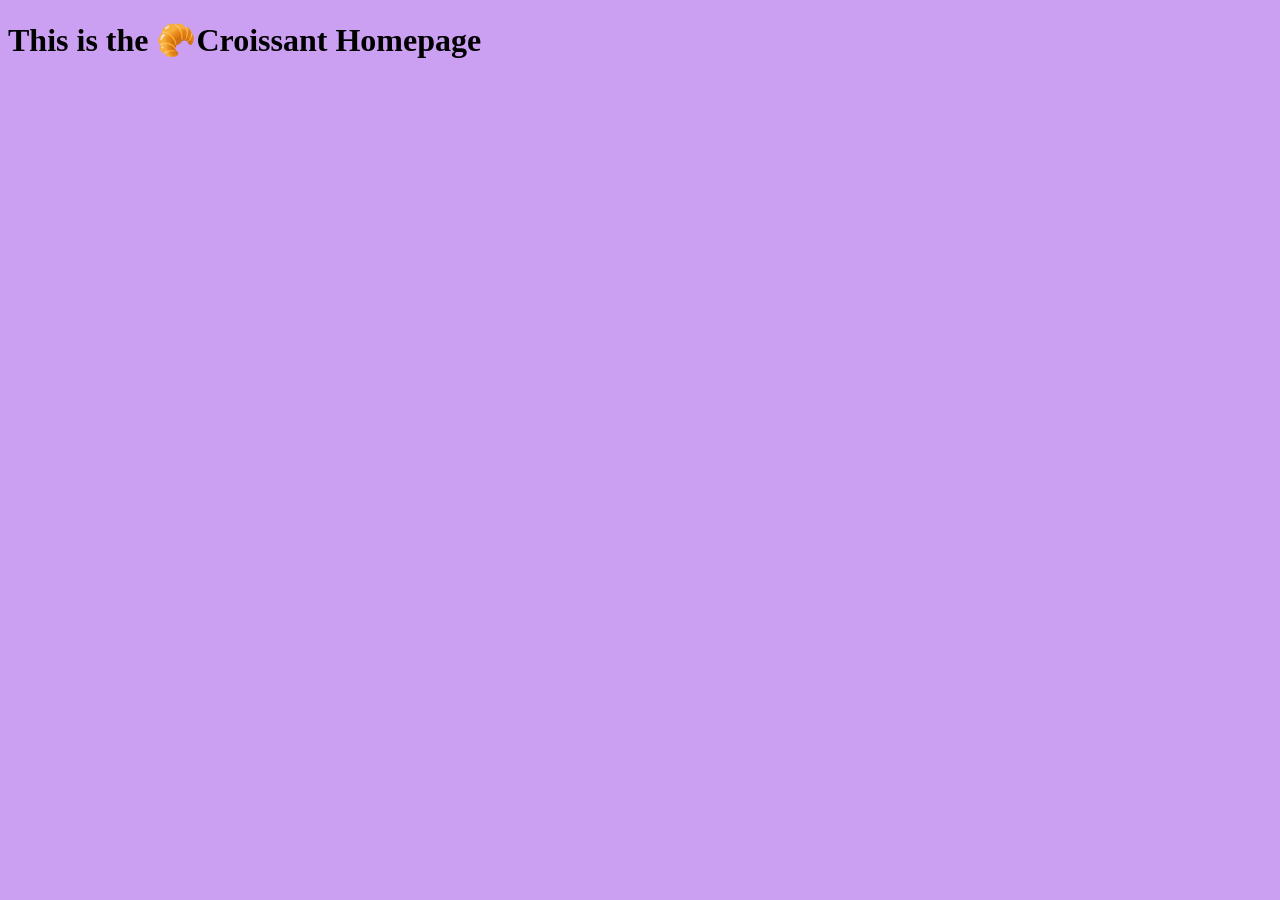
==== index.html @ 794efb29 "Craated basic files and structure Multiple html files and css file created with structure and linked" ====
<!doctype html>
<html lang="en">
  <head>
    <meta charset="UTF-8" />
    <meta name="viewport" content="width=device-width, initial-scale=1.0" />
    <title>Croissant</title>

    <link rel="stylesheet" href="src/styles.css" />
  </head>
  <body>
    <h1>This is the 🥐Croissant Homepage</h1>
  </body>
</html>
---- src/styles.css ----
body {
  background-color: rgb(203, 160, 242);
}
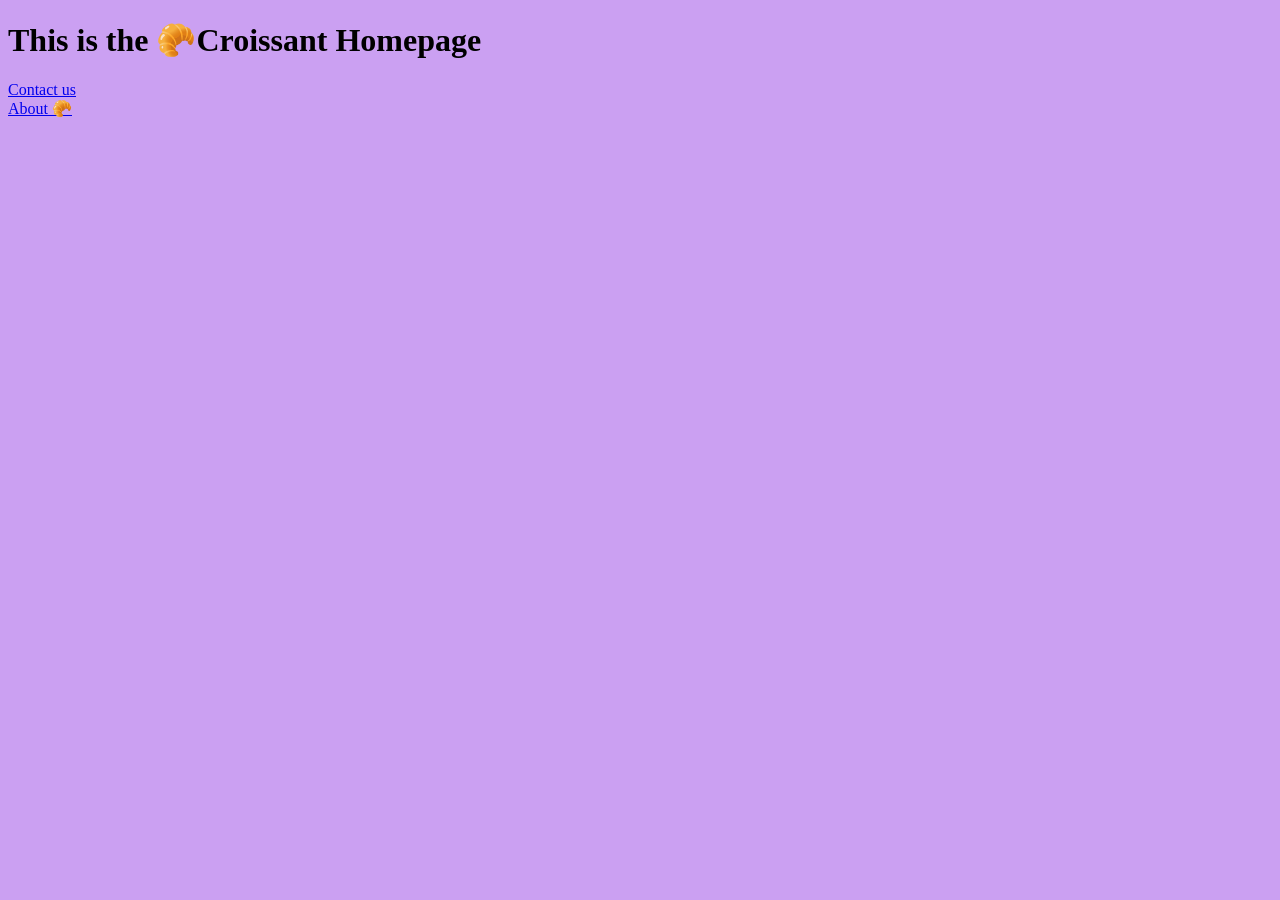
==== commit 0aa74d9d: "Links for the pages created and tested" ====
--- a/index.html
+++ b/index.html
@@ -4,10 +4,12 @@
     <meta charset="UTF-8" />
     <meta name="viewport" content="width=device-width, initial-scale=1.0" />
     <title>Croissant</title>
-
     <link rel="stylesheet" href="src/styles.css" />
   </head>
   <body>
     <h1>This is the 🥐Croissant Homepage</h1>
+    <a href="contact.html">Contact us</a>
+    <br />
+    <a href="photo.html">About 🥐</a>
   </body>
 </html>
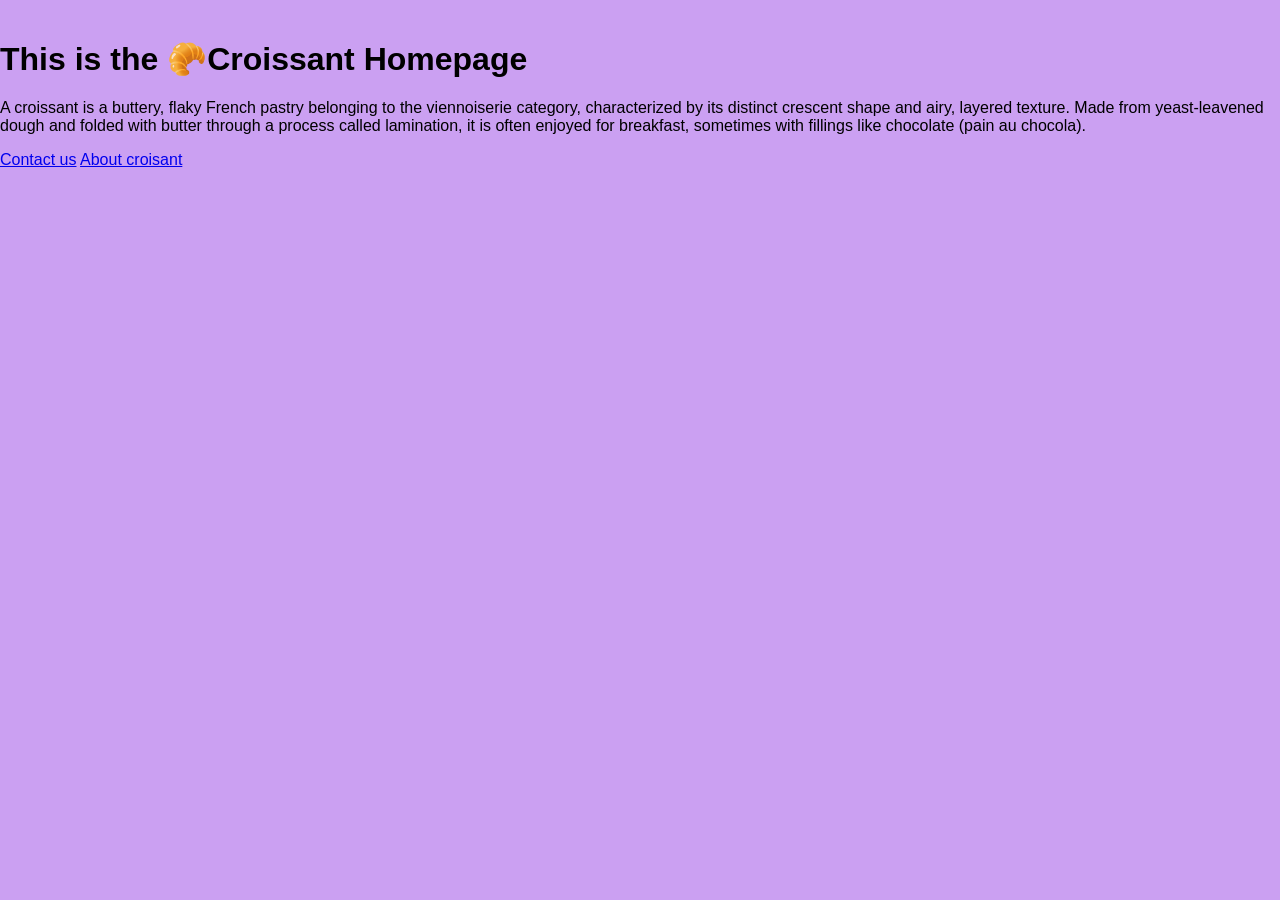
==== commit e97d9a17: "Minimal CSS Change background color" ====
--- a/index.html
+++ b/index.html
@@ -8,8 +8,14 @@
   </head>
   <body>
     <h1>This is the 🥐Croissant Homepage</h1>
-    <a href="contact.html">Contact us</a>
-    <br />
-    <a href="photo.html">About 🥐</a>
+    <p>
+      A croissant is a buttery, flaky French pastry belonging to the
+      viennoiserie category, characterized by its distinct crescent shape and
+      airy, layered texture. Made from yeast-leavened dough and folded with
+      butter through a process called lamination, it is often enjoyed for
+      breakfast, sometimes with fillings like chocolate (pain au chocola).
+    </p>
+    <a class="nav-links" href="contact.html">Contact us</a>
+    <a href="photo.html" class="nav-links">About croisant</a>
   </body>
 </html>
--- a/src/styles.css
+++ b/src/styles.css
@@ -1,3 +1,5 @@
 body {
   background-color: rgb(203, 160, 242);
+  margin: 40px auto;
+  font-family: Arial, Helvetica, sans-serif;
 }
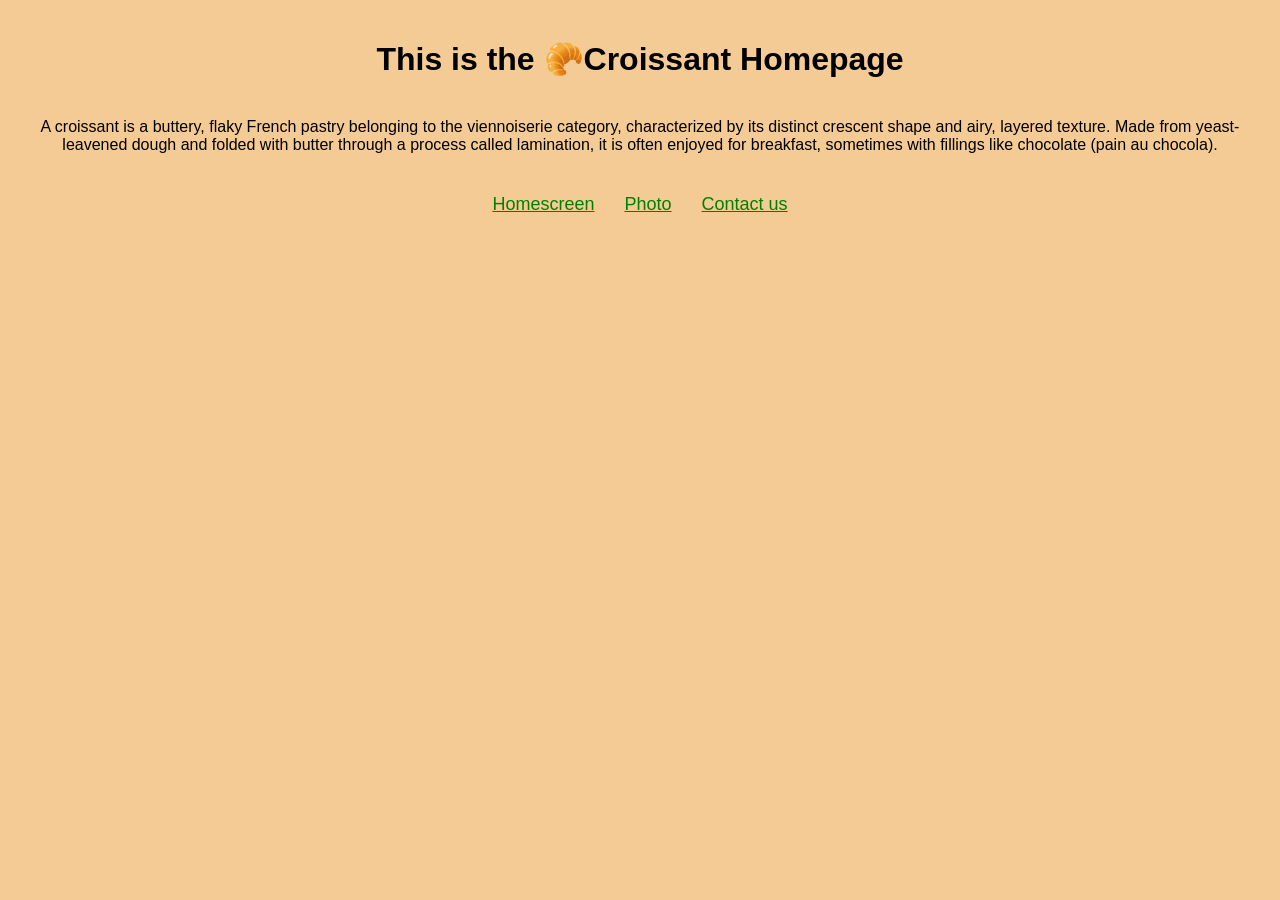
==== commit c592a8ee: "All files linked All files are linked and the links for easy navigation was added in a footer for al" ====
--- a/index.html
+++ b/index.html
@@ -15,7 +15,10 @@
       butter through a process called lamination, it is often enjoyed for
       breakfast, sometimes with fillings like chocolate (pain au chocola).
     </p>
-    <a class="nav-links" href="contact.html">Contact us</a>
-    <a href="photo.html" class="nav-links">About croisant</a>
+    <footer>
+      <a href="index.html" class="nav-links">Homescreen</a>
+      <a href="photo.html" class="nav-links">Photo</a>
+      <a href="contact.html" class="nav-links">Contact us</a>
+    </footer>
   </body>
 </html>
--- a/src/styles.css
+++ b/src/styles.css
@@ -1,5 +1,28 @@
 body {
-  background-color: rgb(203, 160, 242);
+  background-color: rgb(245, 203, 149);
   margin: 40px auto;
   font-family: Arial, Helvetica, sans-serif;
 }
+footer {
+  display: flex;
+  justify-content: center;
+}
+footer a {
+  font-size: 18px;
+  margin: 0 15px;
+  color: green;
+}
+h1 {
+  text-align: center;
+  margin-bottom: 40px;
+}
+p {
+  text-align: center;
+  margin: 0 30px 40px;
+}
+
+img {
+  display: block;
+  margin: 0 auto 40px;
+  width: 400px;
+}
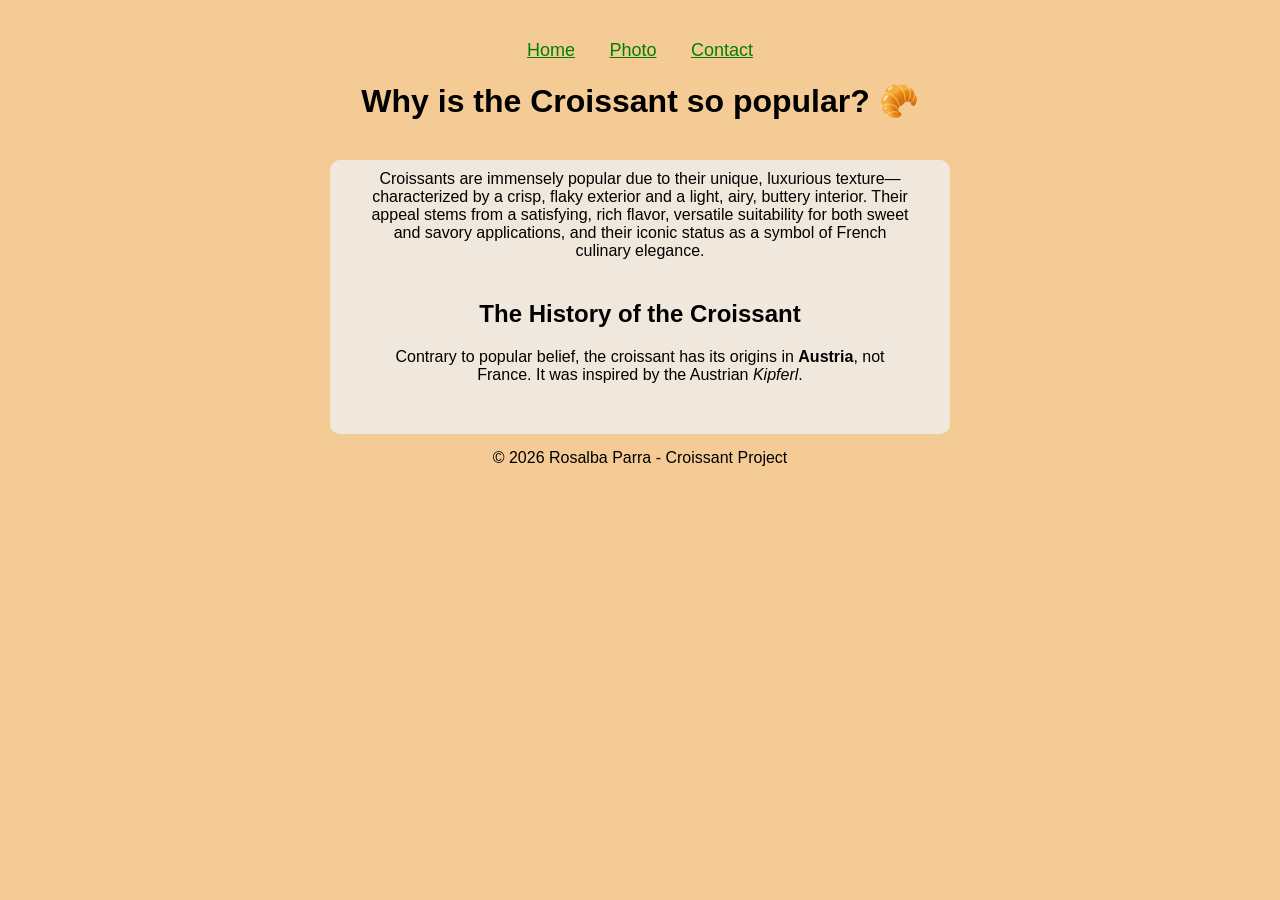
==== commit 49c882dc: "Changes for SEO Made a few html changes in index.html to make the website more SEO friendly. For exa" ====
--- a/index.html
+++ b/index.html
@@ -3,22 +3,46 @@
   <head>
     <meta charset="UTF-8" />
     <meta name="viewport" content="width=device-width, initial-scale=1.0" />
-    <title>Croissant</title>
+    <title>
+      Why Croissants are Popular | Origins & History | Rosalba Parra
+    </title>
+    <meta
+      name="description"
+      content="Discover why the croissant is a global favorite, from its buttery French elegance to its surprising Austrian origins."
+    />
     <link rel="stylesheet" href="src/styles.css" />
   </head>
   <body>
-    <h1>This is the 🥐Croissant Homepage</h1>
-    <p>
-      A croissant is a buttery, flaky French pastry belonging to the
-      viennoiserie category, characterized by its distinct crescent shape and
-      airy, layered texture. Made from yeast-leavened dough and folded with
-      butter through a process called lamination, it is often enjoyed for
-      breakfast, sometimes with fillings like chocolate (pain au chocola).
-    </p>
+    <header>
+      <nav>
+        <a href="index.html" class="nav-links">Home</a>
+        <a href="photo.html" class="nav-links">Photo</a>
+        <a href="contact.html" class="nav-links">Contact</a>
+      </nav>
+    </header>
+
+    <main>
+      <h1>Why is the Croissant so popular? 🥐</h1>
+      <div class="container">
+        <p>
+          Croissants are immensely popular due to their unique, luxurious
+          texture—characterized by a crisp, flaky exterior and a light, airy,
+          buttery interior. Their appeal stems from a satisfying, rich flavor,
+          versatile suitability for both sweet and savory applications, and
+          their iconic status as a symbol of French culinary elegance.
+        </p>
+
+        <h2>The History of the Croissant</h2>
+        <p>
+          Contrary to popular belief, the croissant has its origins in
+          <strong>Austria</strong>, not France. It was inspired by the Austrian
+          <em>Kipferl</em>.
+        </p>
+      </div>
+    </main>
+
     <footer>
-      <a href="index.html" class="nav-links">Homescreen</a>
-      <a href="photo.html" class="nav-links">Photo</a>
-      <a href="contact.html" class="nav-links">Contact us</a>
+      <p>&copy; 2026 Rosalba Parra - Croissant Project</p>
     </footer>
   </body>
 </html>
--- a/src/styles.css
+++ b/src/styles.css
@@ -3,11 +3,11 @@
   margin: 40px auto;
   font-family: Arial, Helvetica, sans-serif;
 }
-footer {
+header {
   display: flex;
   justify-content: center;
 }
-footer a {
+header a {
   font-size: 18px;
   margin: 0 15px;
   color: green;
@@ -15,6 +15,9 @@
 h1 {
   text-align: center;
   margin-bottom: 40px;
+}
+h2 {
+  text-align: center;
 }
 p {
   text-align: center;
@@ -26,3 +29,13 @@
   margin: 0 auto 40px;
   width: 400px;
 }
+.container {
+  background-color: rgb(241, 232, 221);
+  margin: 0 auto;
+  padding: 10px;
+  max-width: 600px;
+  border-radius: 10px;
+}
+footer {
+  margin-top: 15px;
+}
